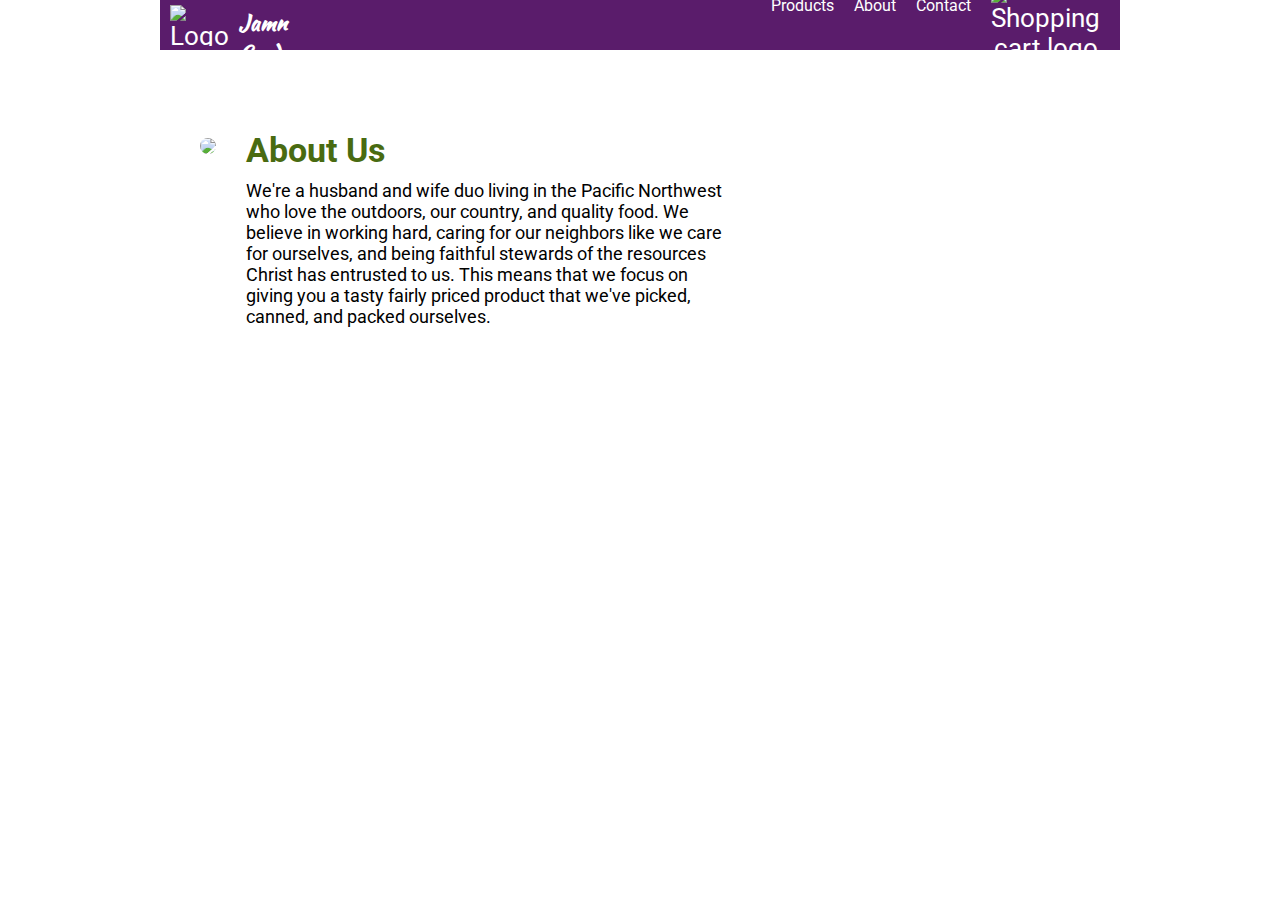
==== about.html @ b2d73730 "Merge pull request #6 from VerumEmanio/dev" ====
<!DOCTYPE html>
<html lang="en">
  <head>
    <meta charset="UTF-8" />
    <link href="styles.css" type="text/css" rel="stylesheet" />
    <meta name="viewport" content="width=device-width, initial-scale=1.0" />
    <meta http-equiv="X-UA-Compatible" content="ie=edge" />

    <title>About Us // Jamn Good Jelly!</title>
  </head>

  <body>
    <header id="site-masthead">
      <img
        src="https://via.placeholder.com/38x41.png"
        alt="Logo"
        name="logo"
        class="nav-logo"
      />
      <h1><a href="index.html">Jamn Good Jelly</a></h1>
      <nav id="nav-main">
        <ul>
          <li><a href="product-list.html">Products</a></li>
          <li><a href="about.html">About</a></li>
          <li><a href="#">Contact</a></li>
          <li>
            <img
              src="https://via.placeholder.com/38x38.png"
              alt="Shopping cart logo"
              class="shopping-cart-logo"
            />
          </li>
        </ul>
      </nav>
    </header>
    <div id="about-container">
      <div id="about-image">
        <img src="https://via.placeholder.com/200x200.png" />
      </div>
      <div id="about-description">
        <h2 class="about-header">About Us</h2>
        <p>
          We're a husband and wife duo living in the Pacific Northwest who love
          the outdoors, our country, and quality food. We believe in working
          hard, caring for our neighbors like we care for ourselves, and being
          faithful stewards of the resources Christ has entrusted to us. This
          means that we focus on giving you a tasty fairly priced product that
          we've picked, canned, and packed ourselves.
        </p>
      </div>
    </div>
  </body>
</html>
---- styles.css ----
@import url("https://fonts.googleapis.com/css2?family=Kaushan+Script&family=Roboto:wght@400;700&display=swap");

a {
  text-decoration: none;
}

#about-container {
  display: flex;
  margin-top: 80px;
  margin-left: 40px;
}

#about-description p {
  width: 490px;
  margin-top: 10px;
}

.about-header {
  font-size: 2.125rem;
  margin: 0px;
}

#about-image img {
  margin-right: 30px;
  border-radius: 50%;
}

.black-background {
  background-color: #403637;
  width: 215px;
  height: 75px;
  opacity: 0.8;
  position: absolute;
  top: 102px;
  border-radius: 5px;
}

body {
  font-size: 1.6rem;
  font-family: "Roboto", sans-serif;
  width: 960px;
  margin: auto;
}

.company-values {
  margin-left: 240px;
}

.company-values img {
  border-radius: 50%;
}

.company-values li {
  display: flex;
  margin-bottom: 20px;
}

.company-value-text {
  display: flex;
  flex-direction: column;
  margin-left: 20px;
}

.company-value-text p {
  margin: 10px 0px 0px 0px;
  width: 490px;
}

.featured-product-name {
  font-size: 1.5rem;
  color: #ffffff;
  margin: 0px;
  margin-left: 15px;
  margin-top: 12px;
}

.featured-product-price {
  font-size: 1.125rem;
  color: #cfd8dc;
  margin: 0px;
  margin-left: 15px;
}

.featured-products {
  display: flex;
  justify-content: center;
  width: 745px;
  margin: auto;
  margin-bottom: 100px;
}

.featured-products img {
  border-radius: 5%;
}

.featured-products li {
  position: relative;
}

.featured-products li:nth-child(2) {
  margin-right: 50px;
  margin-left: 50px;
}

h1 {
  font-size: 1.3125rem;
  font-family: "Kaushan Script", cursive;
  height: 1.625rem;
  vertical-align: middle;
  margin: 0px;
  margin-right: 480px;
  margin-bottom: 10px;
}

h1 a {
  color: #ffffff;
}

h2 {
  font-size: 1.68rem;
  color: #496b11;
}

h2.home-page-header {
  font-size: 1.6875rem;
  color: #5a1c6b;
  text-align: center;
  font-family: "Kaushan Script", cursive;
}

h2.home-page-header.tagline {
  margin-top: 120px;
  font-family: "Kaushan Script", cursive;
}

h3 {
  font-size: 1.5rem;
  color: #496b11;
  margin: 0px;
}

header {
  height: 50px;
}

img {
  max-width: 100%;
}

.nav-logo {
  margin-right: 10px;
  margin-left: 10px;
  max-height: 41px;
}

#nav-main ul {
  display: flex;
  margin: 0px;
  padding: 0px;
}

#nav-main li {
  margin-right: 20px;
  width: auto;
  text-align: center;
}

#nav-main a {
  font-size: 0.975rem;
  color: #ffffff;
}

p {
  font-size: 1.125rem;
}

.product-details-container {
  display: flex;
}

.product-name {
  font-size: 1.125rem;
  margin: 0px;
}

#product-page-cart-btn {
  font-size: 1.06rem;
  width: 156px;
  height: 50px;
  background-color: #9e42b8;
  color: #ffffff;
  padding: 12px 0px 12px 0px;
  border-style: none;
  border-radius: 5px;
  margin: 15px 0px 0px 10px;
}

#product-page-container {
  display: flex;
  margin-top: 80px;
}

.product-page-header {
  margin-top: 0px;
  margin-bottom: 0px;
}

#product-page-image {
  margin-right: 30px;
}

#product-page-quantity {
  display: flex;
}

#product-page-size {
  display: flex;
}

.product-price {
  font-size: 1.125rem;
  margin: 0px;
  text-align: right;
  position: absolute;
  right: 0px;
}

#product-quantity-input {
  font-family: "Roboto", sans-serif;
  font-size: 0.875rem;
  background-color: #b1c0c4;
  border-radius: 5px;
  border-style: solid;
  border-color: #f3f3f3;
  margin-left: 10px;
  width: 50px;
  padding: 10px 0px 10px 0px;
  margin: auto auto auto 10px;
  color: #40494c;
}

#product-size-list {
  font-family: "Roboto", sans-serif;
  font-size: 0.875rem;
  background-color: #b1c0c4;
  border-radius: 5px;
  border-color: #f3f3f3;
  width: 115px;
  margin: 10px auto 10px 15px;
  color: #40494c;
}

.products-list {
  display: flex;
  flex-wrap: wrap;
}

.products-list li {
  margin-right: 50px;
  position: relative;
}

#products-page {
  margin-top: 50px;
}

#products-page h2 {
  font-size: 2.125rem;
}

.shopping-cart-logo {
  vertical-align: middle;
}

#site-masthead {
  background-color: #5a1c6b;
  color: #ffffff;
  display: flex;
  align-items: center;
}

ul {
  list-style: none;
  padding: 0px;
  margin: 0px;
}
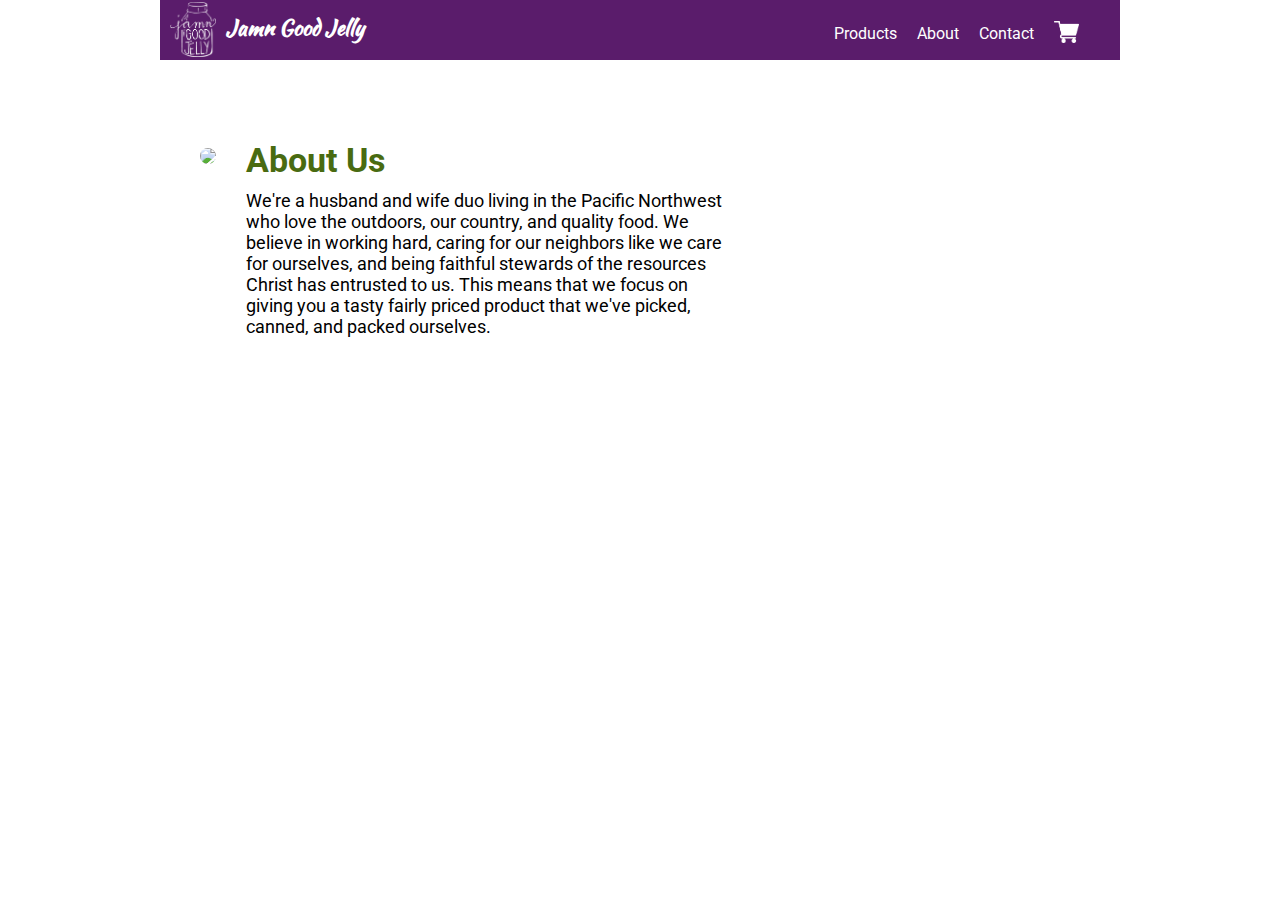
==== commit 7956cd05: "Merge pull request #8 from VerumEmanio/dev" ====
--- a/about.html
+++ b/about.html
@@ -11,24 +11,26 @@
 
   <body>
     <header id="site-masthead">
-      <img
-        src="https://via.placeholder.com/38x41.png"
-        alt="Logo"
-        name="logo"
-        class="nav-logo"
-      />
+      <a href="index.html">
+        <img
+          src="./images/logo_header_white.png"
+          alt="Logo"
+          name="logo"
+          class="nav-logo"
+      /></a>
       <h1><a href="index.html">Jamn Good Jelly</a></h1>
       <nav id="nav-main">
         <ul>
           <li><a href="product-list.html">Products</a></li>
           <li><a href="about.html">About</a></li>
           <li><a href="#">Contact</a></li>
-          <li>
+          <li class="shopping-cart">
             <img
-              src="https://via.placeholder.com/38x38.png"
+              src="./images/shopping_cart_white.png"
               alt="Shopping cart logo"
               class="shopping-cart-logo"
             />
+            <span class="badge">1</span>
           </li>
         </ul>
       </nav>
--- a/styles.css
+++ b/styles.css
@@ -23,6 +23,31 @@
 #about-image img {
   margin-right: 30px;
   border-radius: 50%;
+}
+
+.adj-btn {
+  font-size: 1.075rem;
+  width: 30px;
+  height: 37px;
+  background-color: #9e42b8;
+  color: #ffffff;
+  padding: 0px;
+  border-style: none;
+  margin: 10px 0px 0px 0px;
+}
+
+.badge {
+  font-size: 0.875rem;
+  font-family: "Roboto", sans-serif;
+  color: #403637;
+  padding: 3px 8px 3px 8px; /* Set padding to 3px once the number is >= 10 */
+  background-color: #8cb842;
+  border-radius: 50%;
+  position: absolute;
+  text-align: center;
+  left: 15px;
+  top: 20px;
+  visibility: hidden;
 }
 
 .black-background {
@@ -66,6 +91,12 @@
   width: 490px;
 }
 
+.dec {
+  border-top-left-radius: 5px;
+  border-bottom-left-radius: 5px;
+  margin-left: 10px;
+}
+
 .featured-product-name {
   font-size: 1.5rem;
   color: #ffffff;
@@ -108,7 +139,7 @@
   height: 1.625rem;
   vertical-align: middle;
   margin: 0px;
-  margin-right: 480px;
+  margin-right: 470px;
   margin-bottom: 10px;
 }
 
@@ -140,17 +171,23 @@
 }
 
 header {
-  height: 50px;
+  height: 60px;
 }
 
 img {
   max-width: 100%;
 }
 
+.inc {
+  border-top-right-radius: 5px;
+  border-bottom-right-radius: 5px;
+}
+
 .nav-logo {
+  margin-top: 5px;
   margin-right: 10px;
   margin-left: 10px;
-  max-height: 41px;
+  max-height: 55px;
 }
 
 #nav-main ul {
@@ -229,14 +266,14 @@
   font-family: "Roboto", sans-serif;
   font-size: 0.875rem;
   background-color: #b1c0c4;
-  border-radius: 5px;
-  border-style: solid;
+  border-style: none;
   border-color: #f3f3f3;
-  margin-left: 10px;
   width: 50px;
+  height: 17px;
   padding: 10px 0px 10px 0px;
-  margin: auto auto auto 10px;
+  margin: 10px 0px 0px 0px;
   color: #40494c;
+  text-align: center;
 }
 
 #product-size-list {
@@ -268,8 +305,13 @@
   font-size: 2.125rem;
 }
 
+.shopping-cart {
+  position: relative;
+}
+
 .shopping-cart-logo {
   vertical-align: middle;
+  width: 25px;
 }
 
 #site-masthead {
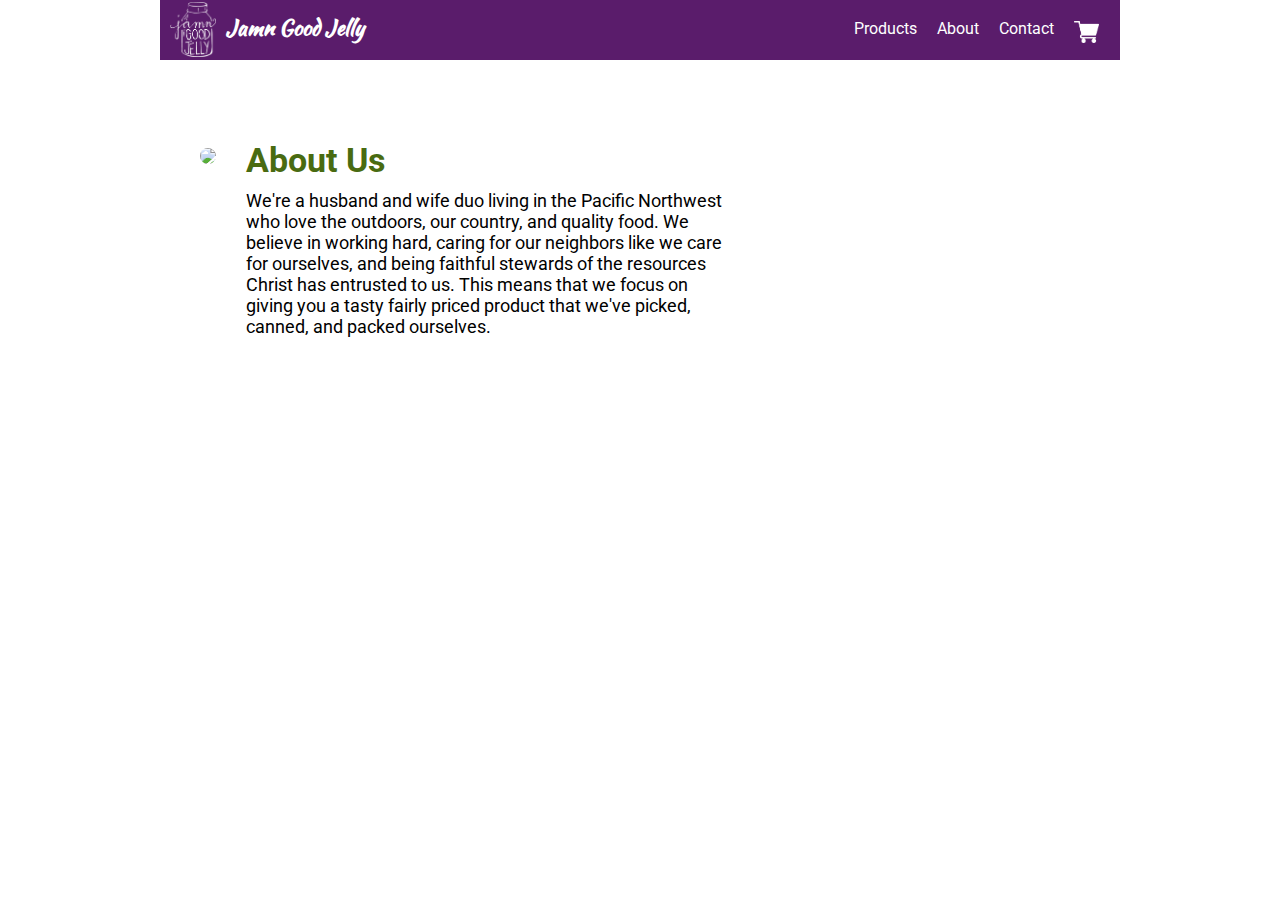
==== commit 1d433dbf: "Rewrite #nav-main to remove unnecessary code" ====
--- a/about.html
+++ b/about.html
@@ -20,20 +20,56 @@
       /></a>
       <h1><a href="index.html">Jamn Good Jelly</a></h1>
       <nav id="nav-main">
-        <ul>
-          <li><a href="product-list.html">Products</a></li>
-          <li><a href="about.html">About</a></li>
-          <li><a href="#">Contact</a></li>
-          <li class="shopping-cart">
-            <img
-              src="./images/shopping_cart_white.png"
-              alt="Shopping cart logo"
-              class="shopping-cart-logo"
-            />
-            <span class="badge">1</span>
-          </li>
-        </ul>
+        <a href="product-list.html">Products</a>
+        <a href="about.html">About</a>
+        <a href="#">Contact</a>
+        <div class="shopping-cart">
+          <img
+            src="./images/shopping_cart_white.png"
+            alt="Shopping cart logo"
+            class="shopping-cart-logo"
+          />
+          <span class="badge">1</span>
+        </div>
       </nav>
+      <div class="triangle-up"></div>
+      <form class="shopping-cart-dropdown">
+        <div class="cart-summary">
+          <p class="cart-header">Cart</p>
+          <div class="total-price">
+            <p>Total:</p>
+            <p>$35.50</p>
+          </div>
+          <button class="checkout-btn">Checkout</button>
+        </div>
+        <div class="cart-item-list">
+          <p class="cart-header">Items</p>
+          <ul>
+            <!--             <li class="cart-item__0">
+              <p class="name">Salmonberry Jam</p>
+              <p class="delete-btn">x</p>
+              <div class="item-container">
+                <img
+                  src="https://via.placeholder.com/60x60.png"
+                  class="item-image"
+                />
+                <div class="item-details">
+                  <div class="item-price-div">
+                    <p>Price:</p>
+                    <p class="price">$0.00</p>
+                  </div>
+                  <div class="item-quantity-div">
+                    <p>Qty:</p>
+                    <p class="quantity">1</p>
+                    <p class="cart-quantity-btn cart-dec-btn">-</p>
+                    <p class="cart-quantity-btn cart-inc-btn">+</p>
+                  </div>
+                </div>
+              </div>
+            </li> -->
+          </ul>
+        </div>
+      </form>
     </header>
     <div id="about-container">
       <div id="about-image">
--- a/styles.css
+++ b/styles.css
@@ -67,6 +67,80 @@
   margin: auto;
 }
 
+.cart-dec-btn {
+  right: 38px;
+  width: 10px;
+  margin-right: 5px;
+}
+
+.cart-header {
+  border-bottom: 2px solid #b0b0b9;
+  border-top: 2px solid #b0b0b9;
+  width: 190px;
+  color: #5a1c6b;
+  margin: auto;
+  text-align: center;
+}
+
+.cart-inc-btn {
+  right: 16px;
+}
+
+.cart-item-list ul {
+  display: flex;
+  flex-direction: column;
+  height: 369px;
+  overflow: scroll;
+  overflow-x: hidden;
+}
+
+.cart-item-list li {
+  position: relative;
+  margin-top: 10px;
+  margin-bottom: 10px;
+  width: 180px;
+  padding-left: 15px;
+  padding-right: 15px;
+}
+
+.cart-item-list li:nth-child(even) {
+  background-color: #e5e5e8;
+  padding-bottom: 10px;
+  margin-bottom: 0px;
+}
+
+.cart-item-list li p {
+  margin: auto;
+  display: inline-block;
+}
+
+.cart-quantity-btn {
+  color: #ffffff;
+  background-color: #9e42b8;
+  border-radius: 50%;
+  position: absolute;
+  text-align: center;
+  top: 78px;
+  padding: 0.25px 4px 0.25px 4px;
+}
+
+.cart-summary {
+  margin-top: 10px;
+  margin-bottom: 20px;
+  text-align: center;
+}
+
+.checkout-btn {
+  font-family: "Roboto", sans-serif;
+  font-size: 1.15rem;
+  color: #ffffff;
+  background-color: #8cb842;
+  border-style: none;
+  border-radius: 5px;
+  padding: 10px 12px 10px 12px;
+  margin-top: 10px;
+}
+
 .company-values {
   margin-left: 240px;
 }
@@ -97,19 +171,17 @@
   margin-left: 10px;
 }
 
-.featured-product-name {
-  font-size: 1.5rem;
-  color: #ffffff;
-  margin: 0px;
-  margin-left: 15px;
-  margin-top: 12px;
-}
-
-.featured-product-price {
-  font-size: 1.125rem;
-  color: #cfd8dc;
-  margin: 0px;
-  margin-left: 15px;
+.delete-btn {
+  color: #ffffff;
+  padding: 1px 6px 1px 6px;
+  background-color: #9e42b8;
+  border-radius: 50%;
+  position: absolute;
+  height: 21px;
+  text-align: center;
+  vertical-align: middle;
+  right: 8px;
+  top: 8px;
 }
 
 .featured-products {
@@ -120,17 +192,37 @@
   margin-bottom: 100px;
 }
 
+.featured-product-name {
+  font-size: 1.5rem;
+  color: #ffffff;
+  margin: 0px;
+  margin-left: 15px;
+  margin-top: 12px;
+}
+
+.featured-product-price {
+  font-size: 1.125rem;
+  color: #cfd8dc;
+  margin: 0px;
+  margin-left: 15px;
+}
+
 .featured-products img {
   border-radius: 5%;
 }
 
 .featured-products li {
   position: relative;
+  z-index: -1;
 }
 
 .featured-products li:nth-child(2) {
   margin-right: 50px;
   margin-left: 50px;
+}
+
+html {
+  font-size: 100%;
 }
 
 h1 {
@@ -139,7 +231,7 @@
   height: 1.625rem;
   vertical-align: middle;
   margin: 0px;
-  margin-right: 470px;
+  margin-right: 490px;
   margin-bottom: 10px;
 }
 
@@ -181,6 +273,21 @@
 .inc {
   border-top-right-radius: 5px;
   border-bottom-right-radius: 5px;
+}
+
+.item-details {
+  display: flex;
+  flex-direction: column;
+  margin-left: 10px;
+}
+
+.item-price-div {
+  display: inline-block;
+}
+
+.item-container {
+  display: flex;
+  margin-top: 10px;
 }
 
 .nav-logo {
@@ -190,25 +297,27 @@
   max-height: 55px;
 }
 
-#nav-main ul {
+#nav-main {
   display: flex;
   margin: 0px;
   padding: 0px;
 }
 
-#nav-main li {
+#nav-main a {
+  font-size: 0.975rem;
+  color: #ffffff;
   margin-right: 20px;
   width: auto;
   text-align: center;
-}
-
-#nav-main a {
-  font-size: 0.975rem;
-  color: #ffffff;
+  padding-top: 5px;
 }
 
 p {
   font-size: 1.125rem;
+}
+
+.paypal-btn {
+  width: 155px;
 }
 
 .product-details-container {
@@ -298,7 +407,7 @@
 }
 
 #products-page {
-  margin-top: 50px;
+  margin-top: 80px;
 }
 
 #products-page h2 {
@@ -307,6 +416,25 @@
 
 .shopping-cart {
   position: relative;
+}
+
+.shopping-cart-dropdown {
+  position: absolute;
+  right: 15px;
+  top: 50px;
+  width: 210px;
+  border-style: solid;
+  border-width: 1px;
+  border-color: #e5e5e8;
+  border-radius: 3px;
+  background-color: #fbfbff;
+  visibility: hidden;
+}
+
+.shopping-cart-dropdown
+  p:not(.cart-quantity-btn):not(.delete-btn):not(.cart-header) {
+  color: black;
+  font-size: 1.15rem;
 }
 
 .shopping-cart-logo {
@@ -319,6 +447,34 @@
   color: #ffffff;
   display: flex;
   align-items: center;
+  position: sticky;
+  top: 0;
+}
+
+.total-price {
+  display: flex;
+  margin-top: 13px;
+}
+
+.total-price p:first-child {
+  font-weight: bold;
+}
+
+.total-price p {
+  margin: 0px auto 0px auto;
+}
+
+.triangle-up {
+  position: absolute;
+  top: 42px;
+  right: 15px;
+  width: 0;
+  height: 0;
+  border-left: 13px solid transparent;
+  border-right: 13px solid transparent;
+  border-bottom: 9px solid #ffffff;
+  z-index: 3;
+  visibility: hidden;
 }
 
 ul {
@@ -326,3 +482,67 @@
   padding: 0px;
   margin: 0px;
 }
+
+/* Custom scroll bar */
+/* width */
+::-webkit-scrollbar {
+  width: 5px;
+}
+
+/* Track */
+::-webkit-scrollbar-track {
+  background: #f1f1f1;
+}
+
+/* Handle */
+::-webkit-scrollbar-thumb {
+  background: #888;
+}
+
+/* Handle on hover */
+::-webkit-scrollbar-thumb:hover {
+  background: #555;
+}
+/* */
+
+@media (max-width: 768px) {
+  #about-container {
+    margin-left: 20px;
+  }
+  body {
+    width: 768px;
+  }
+  .company-values {
+    margin-left: 100px;
+  }
+  .featured-products li:nth-child(2) {
+    margin-right: 40px;
+    margin-left: 40px;
+  }
+  h1 {
+    margin-right: 280px;
+  }
+  #product-page-container {
+    margin-left: 20px;
+  }
+  #products-page {
+    margin-top: 80px;
+    margin-left: 20px;
+  }
+  .shopping-cart-dropdown {
+    right: 30px;
+  }
+  .triangle-up {
+    right: 30px;
+  }
+}
+
+@media (max-width: 320px) {
+  body {
+    width: 320px;
+  }
+
+  h1 {
+    margin-right: 20px;
+  }
+}
